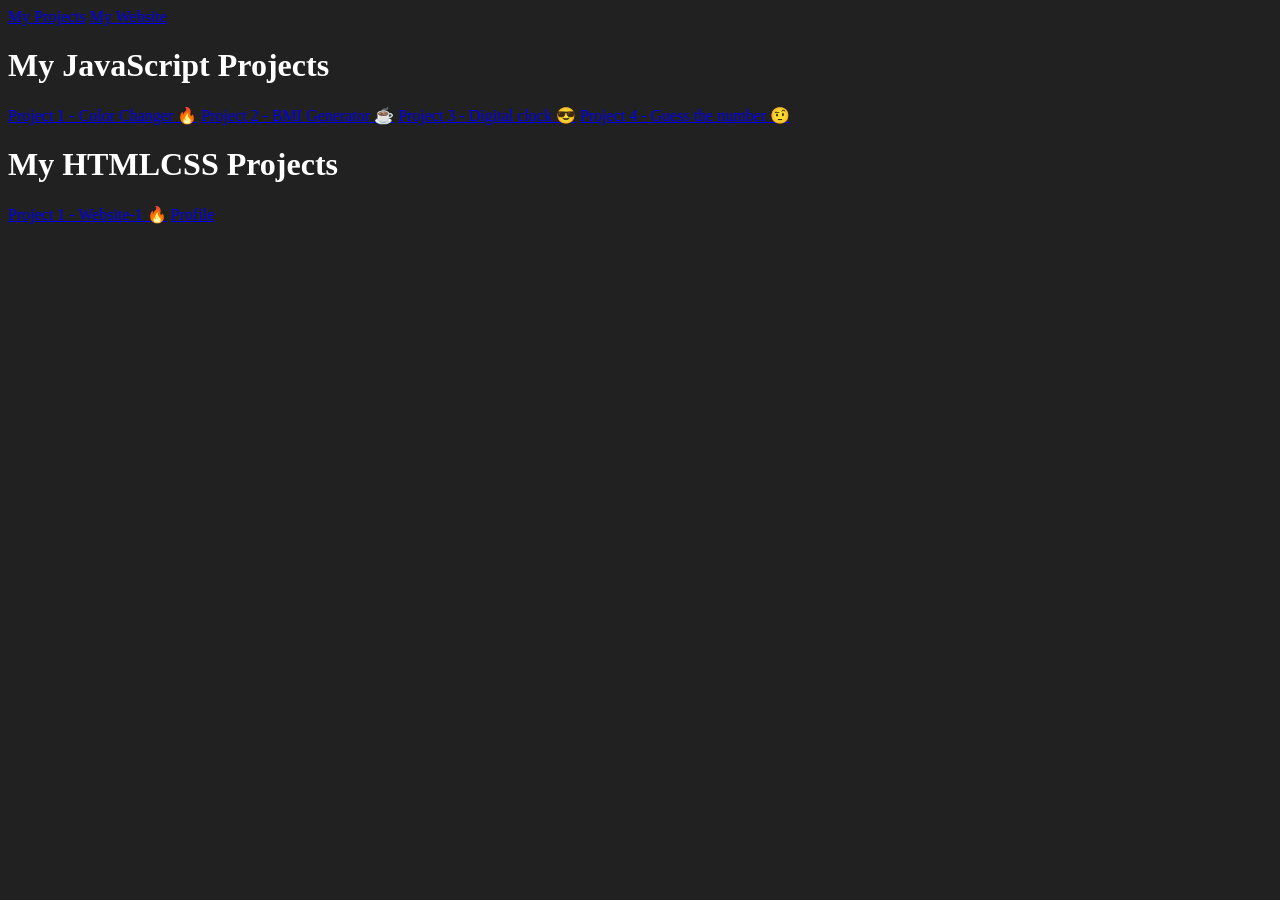
==== myProjects/index.html @ 09267bd7 "Add files via upload" ====
<!DOCTYPE html>
<html lang="en">
  <head>
    <title>Home</title>
    <meta charset="UTF-8" />
    <meta name="viewport" content="width=device-width" />

    <link rel="stylesheet" href="styles.css" />
    <script type="module" src="script.js"></script>
  </head>
  <body style="background-color: #212121; color: #fff">
    <nav>
      <a href="/myProjects/index.html" aria-current="page">My Projects</a>
      <a target="_blank" href="https://www.pkumar.in"
        >My Website</a
      >
    </nav>
    <main>
      <h1>My JavaScript Projects</h1>
      <div class="projects">
        <a class="project-link"  href="./1-colorChanger/index.html"
          >Project 1 - Color Changer 🔥</a
        >
        <a class="project-link" href="./2-BMICalculator/index.html"
          >Project 2 - BMI Generator ☕️</a
        >
        <a class="project-link" href="./3-DigitalClock/index.html"
          >Project 3 - Digital clock 😎</a
        >
        <a class="project-link" href="./4-GuessTheNumber/index.html"
          >Project 4 - Guess the number 🤨</a>
        <!-- <a class="project-link" href="./5-keyboard/index.html"
          >Project 5 - Keyboard check 👻</a
        >
        <a class="project-link" href="./6-unlimitedColors/index.html"
          >Project 6 - Unlimited Colors 🧠
        </a>
        <a class="project-link" href="./7-scroll/index.html"
          >Project 7 - Scroll like NextJS 👀</a
        >
        <a class="project-link" href="./8-typer/index.html"
          >Project 8 - Your typer library 📚
        </a>
        <a class="project-link" href="./9-mouseCircle/index.html"
          >Project 9 - Mouse Circle 📚
        </a>
        <a class="project-link" href="./10-emoji/index.html"
          >Project 10 - Emoji 🫥
        </a>
        <a class="project-link" href="./11-textEditor/index.html"
          >Project 11 - Text Editor ✍️
        </a>
        <a class="project-link" href="./12-randomImage/index.html"
          >Project 12 - Random Image 🌠
        </a>
        <a class="project-link" href="./13-jokes/index.html"
          >Project 13 - Jokes 😂
        </a>
        <a class="project-link" href="./14-cats/index.html"
          >Project 14 - cats 🐈
        </a>
        <a class="project-link" href="./15-crudDom/index.html"
          >Project 15 - DOM Crud 📌
        </a>
        <a class="project-link" href="./16-debounce/index.html"
          >Project 16 - Debouncing 🏀
        </a> -->
      </div>

      <h1>My HTMLCSS Projects</h1>
      <div class="projects">
        <a class="project-link"  href="/myProjects/FirstWebsiteHTMLCSS/index.html"
          >Project 1 - Website-1 🔥</a>
        <a class="project-link" href="/myProjects/Profile-1/index.html"
          >Profile</a>
        <!--<a class="project-link" href="./3-DigitalClock/index.html"
          >Project 3 - Digital clock 😎</a
        >
        <a class="project-link" href="./4-GuessTheNumber/index.html"
          >Project 4 - Guess the number 🤨</a -->
        
        <!-- <a class="project-link" href="./5-keyboard/index.html"
          >Project 5 - Keyboard check 👻</a
        >
        <a class="project-link" href="./6-unlimitedColors/index.html"
          >Project 6 - Unlimited Colors 🧠
        </a>
        <a class="project-link" href="./7-scroll/index.html"
          >Project 7 - Scroll like NextJS 👀</a
        >
        <a class="project-link" href="./8-typer/index.html"
          >Project 8 - Your typer library 📚
        </a>
        <a class="project-link" href="./9-mouseCircle/index.html"
          >Project 9 - Mouse Circle 📚
        </a>
        <a class="project-link" href="./10-emoji/index.html"
          >Project 10 - Emoji 🫥
        </a>
        <a class="project-link" href="./11-textEditor/index.html"
          >Project 11 - Text Editor ✍️
        </a>
        <a class="project-link" href="./12-randomImage/index.html"
          >Project 12 - Random Image 🌠
        </a>
        <a class="project-link" href="./13-jokes/index.html"
          >Project 13 - Jokes 😂
        </a>
        <a class="project-link" href="./14-cats/index.html"
          >Project 14 - cats 🐈
        </a>
        <a class="project-link" href="./15-crudDom/index.html"
          >Project 15 - DOM Crud 📌
        </a>
        <a class="project-link" href="./16-debounce/index.html"
          >Project 16 - Debouncing 🏀
        </a> -->
      </div>
    </main>
  </body>
</html>
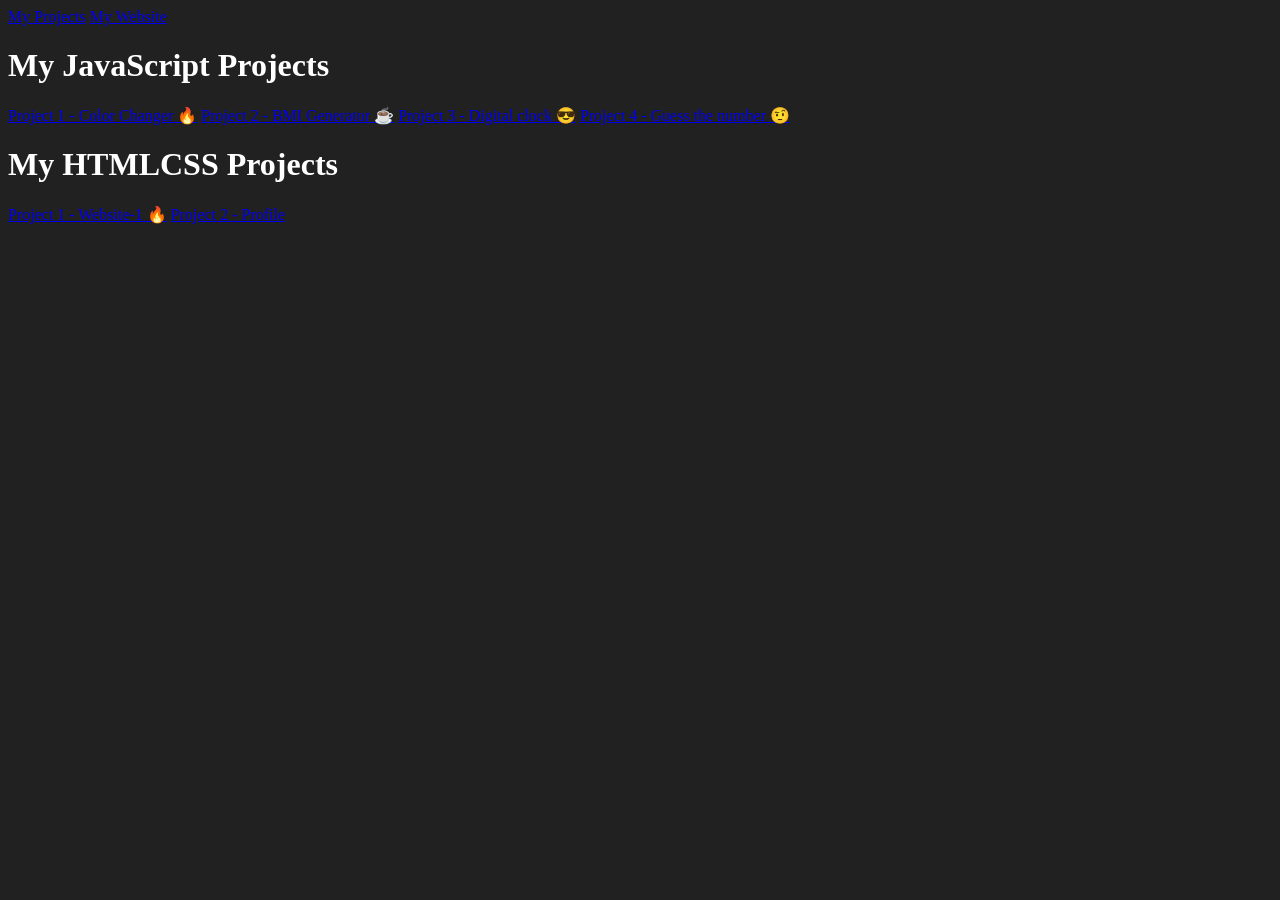
==== commit 90db9108: "Restore and update index.html with project links Restored and updated the index.html file with proje" ====
--- a/myProjects/index.html
+++ b/myProjects/index.html
@@ -72,7 +72,7 @@
         <a class="project-link"  href="/myProjects/FirstWebsiteHTMLCSS/index.html"
           >Project 1 - Website-1 🔥</a>
         <a class="project-link" href="/myProjects/Profile-1/index.html"
-          >Profile</a>
+          >Project 2 - Profile</a>
         <!--<a class="project-link" href="./3-DigitalClock/index.html"
           >Project 3 - Digital clock 😎</a
         >
@@ -118,4 +118,5 @@
       </div>
     </main>
   </body>
-</html>+
+</html>
